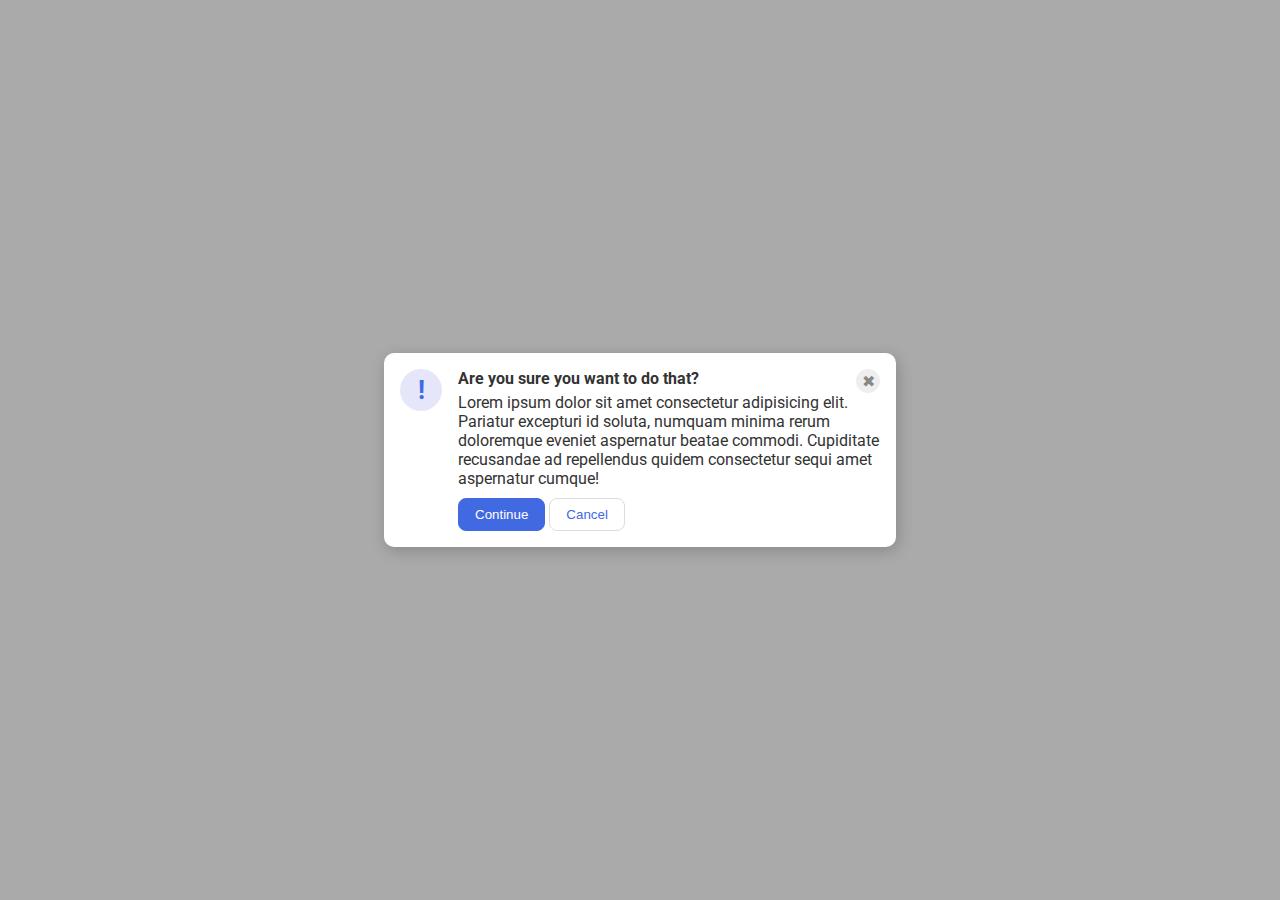
==== flex/05-flex-modal/index.html @ 82e330e3 "top 5 solution" ====
<!DOCTYPE html>
<html lang="en">
  <head>
    <meta charset="UTF-8">
    <meta http-equiv="X-UA-Compatible" content="IE=edge">
    <meta name="viewport" content="width=device-width, initial-scale=1.0">
    <link rel="stylesheet" href="style.css">
    <title>Modal</title>
  </head>
  <body>
    <div class="modal">
      <div class="icon">!</div>
      <div class="container">
          <div class="header">Are you sure you want to do that?
          <div class="close-button">✖</div>
          </div>
          <div class="text">Lorem ipsum dolor sit amet consectetur adipisicing elit. Pariatur excepturi id soluta, numquam minima rerum doloremque eveniet aspernatur beatae commodi. Cupiditate recusandae ad repellendus quidem consectetur sequi amet aspernatur cumque!</div>
          <button class="continue">Continue</button>
          <button class="cancel">Cancel</button>
      </div>
    </div>
  </body>
</html>
---- flex/05-flex-modal/style.css ----
@import url('https://fonts.googleapis.com/css2?family=Roboto:wght@400;700&display=swap');

html, body {
  height: 100%;
}

body {
  font-family: Roboto, sans-serif;
  margin: 0;
  background: #aaa;
  color: #333;
  /* I'll give you this one for free lol */
  display: flex;
  align-items: center;
  justify-content: center;
}

.modal {
  background: white;
  width: 480px;
  border-radius: 10px;
  box-shadow: 2px 4px 16px rgba(0,0,0,.2);
  display: flex;
  gap: 16px;
  padding: 16px;
}

.text {
  margin-bottom: 10px;
}

.icon {
  color: royalblue;
  font-size: 26px;
  font-weight: 700;
  background: lavender;
  width: 42px;
  height: 42px;
  border-radius: 50%;
  display: flex;
  align-items: center;
  justify-content: center;
  flex-shrink: 0;
}

.header {
  display: flex;
  justify-content: space-between;
  font-weight: 700;
}

.close-button {
  background: #eee;
  border-radius: 50%;
  color: #888;
  font-weight: 400;
  font-size: 16px;
  height: 24px;
  width: 24px;
  display: flex;
  align-items: center;
  justify-content: center;
}

button {
  padding: 8px 16px;
  border-radius: 8px;
}

button.continue {
  background: royalblue;
  border: 1px solid royalblue;
  color: white;
}

button.cancel {
  background: white;
  border: 1px solid #ddd;
  color: royalblue;
}
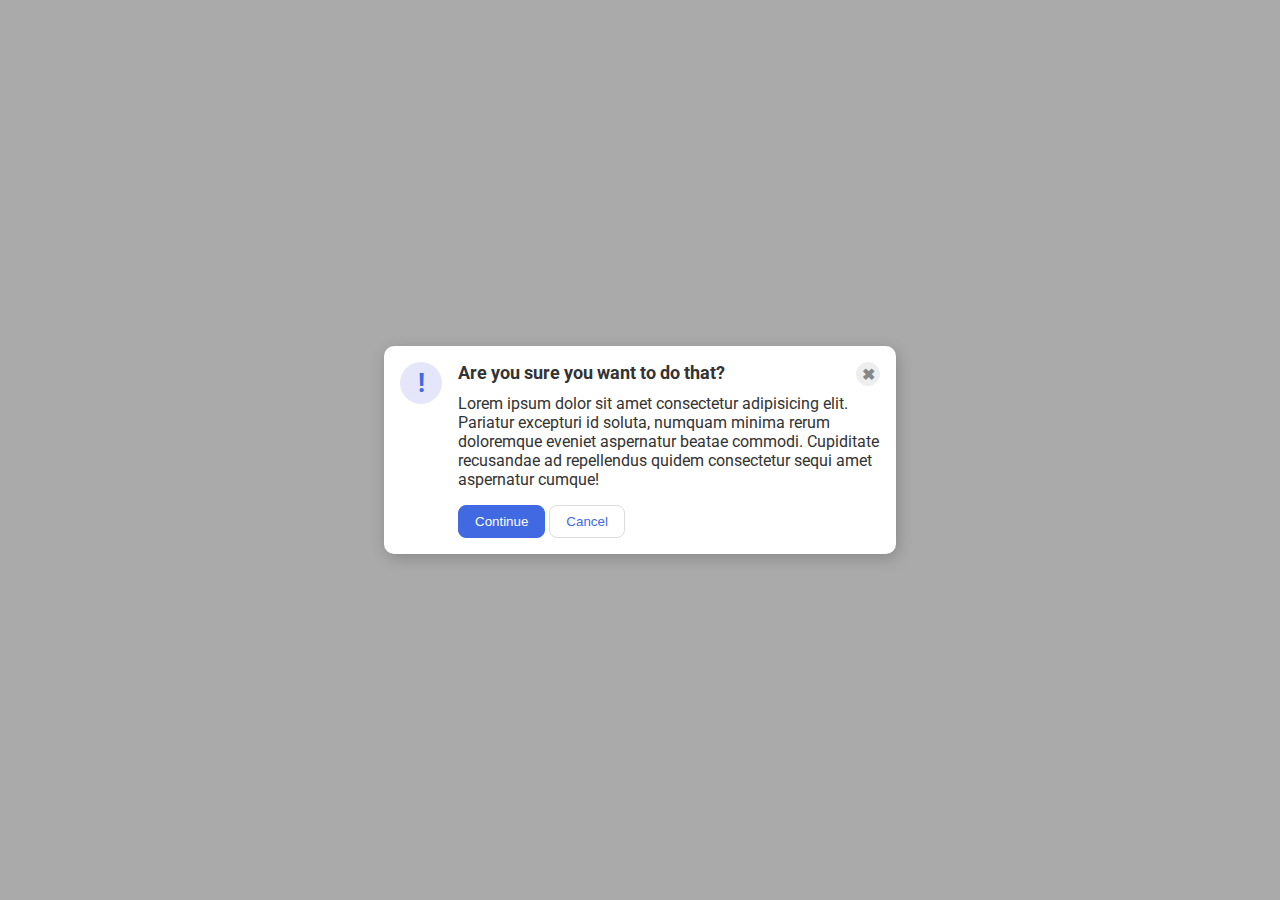
==== commit 8af619ff: "flex excersises solved" ====
--- a/flex/05-flex-modal/index.html
+++ b/flex/05-flex-modal/index.html
@@ -1,23 +1,30 @@
 <!DOCTYPE html>
 <html lang="en">
-  <head>
-    <meta charset="UTF-8">
-    <meta http-equiv="X-UA-Compatible" content="IE=edge">
-    <meta name="viewport" content="width=device-width, initial-scale=1.0">
-    <link rel="stylesheet" href="style.css">
-    <title>Modal</title>
-  </head>
-  <body>
-    <div class="modal">
-      <div class="icon">!</div>
-      <div class="container">
-          <div class="header">Are you sure you want to do that?
-          <div class="close-button">✖</div>
-          </div>
-          <div class="text">Lorem ipsum dolor sit amet consectetur adipisicing elit. Pariatur excepturi id soluta, numquam minima rerum doloremque eveniet aspernatur beatae commodi. Cupiditate recusandae ad repellendus quidem consectetur sequi amet aspernatur cumque!</div>
-          <button class="continue">Continue</button>
-          <button class="cancel">Cancel</button>
-      </div>
-    </div>
-  </body>
-</html>+    <head>
+        <meta charset="UTF-8" />
+        <meta http-equiv="X-UA-Compatible" content="IE=edge" />
+        <meta name="viewport" content="width=device-width, initial-scale=1.0" />
+        <link rel="stylesheet" href="style.css" />
+        <title>Modal</title>
+    </head>
+    <body>
+        <div class="modal">
+            <div class="icon">!</div>
+            <div class="container">
+                <div class="header"
+                    >Are you sure you want to do that?
+                    <button class="close-button">✖</button>
+                </div>
+                <div class="text"
+                    >Lorem ipsum dolor sit amet consectetur adipisicing elit.
+                    Pariatur excepturi id soluta, numquam minima rerum
+                    doloremque eveniet aspernatur beatae commodi. Cupiditate
+                    recusandae ad repellendus quidem consectetur sequi amet
+                    aspernatur cumque!</div
+                >
+                <button class="continue">Continue</button>
+                <button class="cancel">Cancel</button>
+            </div>
+        </div>
+    </body>
+</html>
--- a/flex/05-flex-modal/style.css
+++ b/flex/05-flex-modal/style.css
@@ -25,10 +25,6 @@
   padding: 16px;
 }
 
-.text {
-  margin-bottom: 10px;
-}
-
 .icon {
   color: royalblue;
   font-size: 26px;
@@ -43,12 +39,6 @@
   flex-shrink: 0;
 }
 
-.header {
-  display: flex;
-  justify-content: space-between;
-  font-weight: 700;
-}
-
 .close-button {
   background: #eee;
   border-radius: 50%;
@@ -60,9 +50,13 @@
   display: flex;
   align-items: center;
   justify-content: center;
+  border: 1px solid #eee;
+  padding: 0;
+  font-weight: 700;
 }
 
 button {
+  cursor: pointer;
   padding: 8px 16px;
   border-radius: 8px;
 }
@@ -77,4 +71,16 @@
   background: white;
   border: 1px solid #ddd;
   color: royalblue;
+}
+
+.header {
+  display: flex;
+  justify-content: space-between;
+  font-size: 18px;
+  font-weight: 700;
+  margin-bottom: 8px;
+}
+
+.text {
+  margin-bottom: 16px;
 }